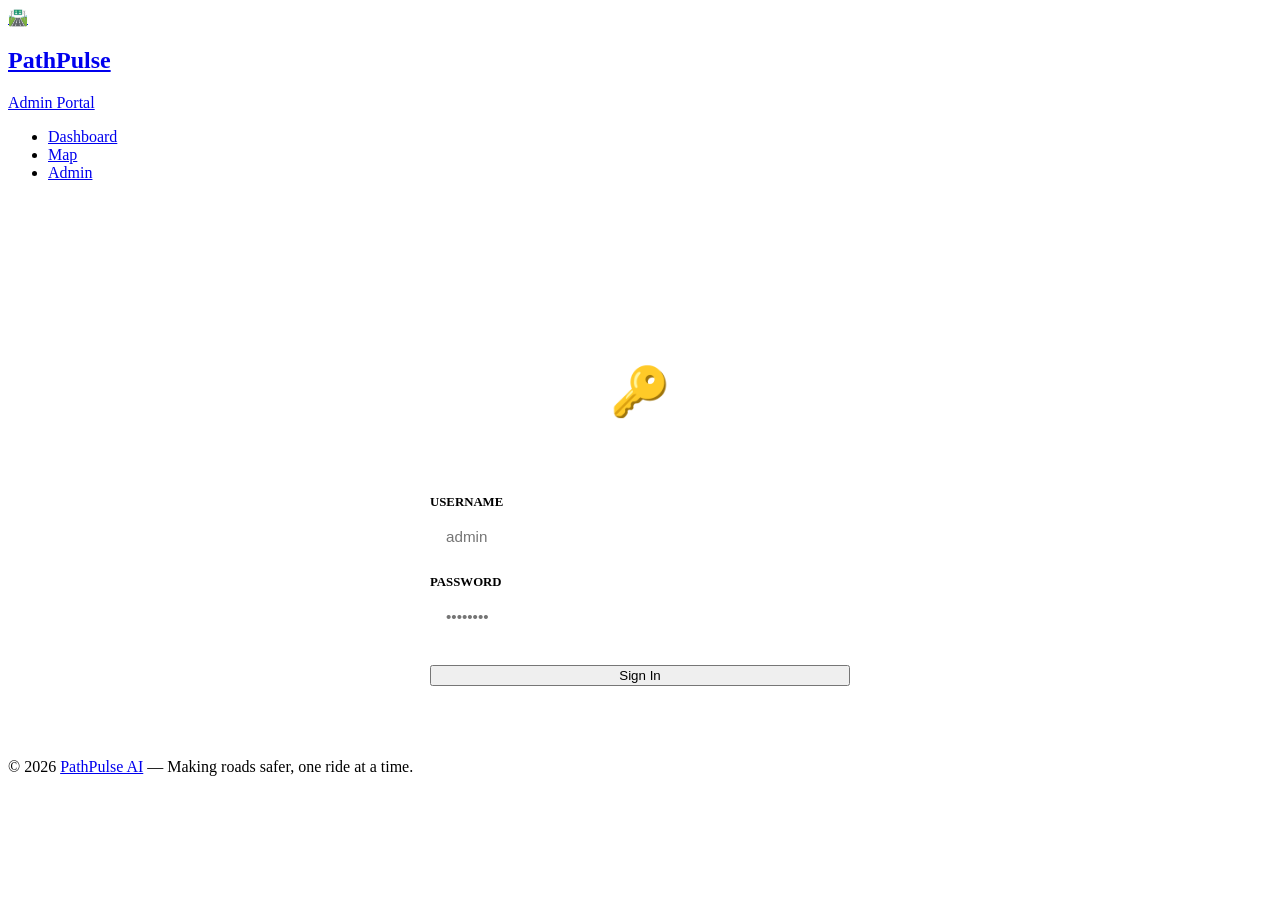
==== templates/admin.html @ 390cbd40 "final 1.0" ====
<!DOCTYPE html>
<html lang="en">

<head>
  <meta charset="UTF-8">
  <meta name="viewport" content="width=device-width, initial-scale=1.0">
  <title>Admin Portal — PathPulse AI</title>
  <link rel="stylesheet" href="{{ url_for('static', filename='css/style.css') }}">
  <link rel="manifest" href="/manifest.json">
  <meta name="theme-color" content="#0f172a">
  <style>
    /* ── Login screen specific styles ── */
    .login-container {
      max-width: 420px;
      margin: 150px auto 40px;
      padding: 32px;
      background: var(--bg-card);
      border: 1px solid var(--border);
      border-radius: var(--radius);
      backdrop-filter: blur(24px);
      box-shadow: var(--shadow-lg);
      text-align: center;
      animation: fadeIn 0.4s ease;
    }

    .login-logo {
      font-size: 3rem;
      margin-bottom: 12px;
    }

    .login-title {
      font-size: 1.6rem;
      font-weight: 800;
      background: var(--gradient-1);
      -webkit-background-clip: text;
      background-clip: text;
      -webkit-text-fill-color: transparent;
      margin-bottom: 24px;
    }

    .login-form-group {
      margin-bottom: 18px;
      text-align: left;
    }

    .login-form-group label {
      display: block;
      font-size: 0.8rem;
      font-weight: 700;
      color: var(--text-secondary);
      margin-bottom: 6px;
    }

    .login-input {
      width: 100%;
      padding: 12px 16px;
      border: 1px solid var(--border-strong);
      border-radius: var(--radius-sm);
      background: #ffffff;
      font-size: 0.95rem;
      outline: none;
      transition: var(--transition);
    }

    .login-input:focus {
      border-color: var(--accent);
      box-shadow: 0 0 0 3px var(--accent-glow);
    }

    .login-error {
      color: var(--danger);
      font-size: 0.85rem;
      font-weight: 600;
      margin-top: 12px;
      display: none;
    }

    /* ── Dashboard specific styles ── */
    .admin-dashboard {
      display: none; /* Shown dynamically if check logged_in succeeds */
      animation: fadeIn 0.5s ease;
    }

    .admin-stats {
      margin-top: -10px;
      margin-bottom: 30px;
    }

    /* ── Modal overlay for edits ── */
    .modal-overlay {
      position: fixed;
      top: 0;
      left: 0;
      right: 0;
      bottom: 0;
      background: rgba(15, 23, 42, 0.45);
      backdrop-filter: blur(8px);
      z-index: 9999;
      display: none;
      align-items: center;
      justify-content: center;
      animation: fadeIn 0.25s ease;
    }

    .admin-modal {
      width: 100%;
      max-width: 480px;
      background: #ffffff;
      border: 1px solid var(--border);
      border-radius: var(--radius);
      box-shadow: var(--shadow-lg);
      overflow: hidden;
      transform: translateY(20px);
      transition: transform 0.3s cubic-bezier(0.34, 1.56, 0.64, 1);
    }

    .modal-overlay.show .admin-modal {
      transform: translateY(0);
    }

    .modal-header {
      padding: 18px 24px;
      background: var(--gradient-1);
      color: #ffffff;
      display: flex;
      justify-content: space-between;
      align-items: center;
    }

    .modal-header h3 {
      font-size: 1.15rem;
      font-weight: 800;
      margin: 0;
    }

    .modal-close {
      background: none;
      border: none;
      color: #ffffff;
      font-size: 1.4rem;
      cursor: pointer;
      line-height: 1;
      opacity: 0.8;
      transition: opacity 0.2s;
    }

    .modal-close:hover {
      opacity: 1;
    }

    .modal-body {
      padding: 24px;
      display: flex;
      flex-direction: column;
      gap: 16px;
    }

    .modal-footer {
      padding: 16px 24px;
      border-top: 1px solid var(--border);
      display: flex;
      justify-content: flex-end;
      gap: 12px;
      background: var(--bg-primary);
    }

    @keyframes fadeIn {
      from { opacity: 0; }
      to { opacity: 1; }
    }
  </style>
</head>

<body>
  <div class="bg-mesh"></div>

  <!-- ── Navbar ──────────────────────────────────────────────────── -->
  <nav class="navbar" id="navbar">
    <a href="/" class="navbar-brand">
      <div class="logo-icon">🛣️</div>
      <div>
        <h1>PathPulse</h1>
        <span>Admin Portal</span>
      </div>
    </a>
    <ul class="nav-links">
      <li><a href="/">Dashboard</a></li>
      <li><a href="/map">Map</a></li>
      <li id="nav-start-ride" style="display: none;"><a href="/detect">Start Ride</a></li>
      <li><a href="/admin" class="active">Admin</a></li>
    </ul>
  </nav>

  <!-- ── 1. Login View Overlay ────────────────────────────────────── -->
  <div id="login-view" class="login-container">
    <div class="login-logo">🔑</div>
    <h2 class="login-title">Admin Login</h2>
    <form id="login-form" onsubmit="handleLogin(event)">
      <div class="login-form-group">
        <label for="username">USERNAME</label>
        <input type="text" id="username" class="login-input" required placeholder="admin" autocomplete="username">
      </div>
      <div class="login-form-group">
        <label for="password">PASSWORD</label>
        <input type="password" id="password" class="login-input" required placeholder="••••••••" autocomplete="current-password">
      </div>
      <button type="submit" class="btn btn-primary" style="width: 100%; margin-top: 10px;">
        Sign In
      </button>
      <div id="login-error" class="login-error">Invalid admin credentials. Please try again.</div>
    </form>
  </div>

  <!-- ── 2. Admin Dashboard View ──────────────────────────────────── -->
  <main id="admin-dashboard-view" class="moderation-page admin-dashboard">
    
    <!-- Admin stats summary widgets -->
    <section class="stats-grid admin-stats">
      <div class="stat-card">
        <div class="stat-icon">📊</div>
        <div class="stat-value" id="admin-stat-total">0</div>
        <div class="stat-label">Total Reports</div>
      </div>
      <div class="stat-card">
        <div class="stat-icon">⚠️</div>
        <div class="stat-value" id="admin-stat-active">0</div>
        <div class="stat-label">Active Patholes</div>
      </div>
      <div class="stat-card">
        <div class="stat-icon">✅</div>
        <div class="stat-value" id="admin-stat-resolved">0</div>
        <div class="stat-label">Resolved</div>
      </div>
      <div class="stat-card">
        <div class="stat-icon">🔴</div>
        <div class="stat-value" id="admin-stat-high">0</div>
        <div class="stat-label">High Severity</div>
      </div>
    </section>

    <!-- ── Start Detection Ride Action Banner (Admin Only) ─────── -->
    <section class="export-data-card" id="start-ride-section" style="margin-bottom: 24px; border-left: 4px solid var(--accent);">
      <div class="export-card-content">
        <div class="export-card-header">
          <div class="export-icon-badge" style="background: rgba(16, 185, 129, 0.15); color: var(--accent);">📡</div>
          <div>
            <h3 class="export-title">Pothole Detection Ride</h3>
            <p class="export-desc">
              Launch real-time GPS tracking and accelerometer sensor detection to map and record road potholes.
            </p>
          </div>
        </div>

        <div class="export-actions-wrap">
          <div class="export-buttons-group">
            <a href="/detect" class="btn btn-primary" id="btn-admin-start-ride" style="text-decoration:none; display:inline-flex; align-items:center; gap:8px;">
              <span>🚗</span>
              <span>Launch Start Ride Mode</span>
            </a>
          </div>
        </div>
      </div>
    </section>

    <!-- ── Export Data Section ───────────────────────────────────── -->
    <section class="export-data-card" id="export-data-section">
      <div class="export-card-content">
        <div class="export-card-header">
          <div class="export-icon-badge">📊</div>
          <div>
            <h3 class="export-title">Export Pothole Data</h3>
            <p class="export-desc">
              Download collected PathPulse pothole detection data for analysis and official government reporting.
            </p>
          </div>
        </div>

        <div class="export-actions-wrap">
          <div class="export-buttons-group">
            <button class="btn btn-export btn-export-csv" id="btn-export-csv" onclick="triggerExport('csv')" title="Export collected pothole records as CSV">
              <span class="btn-icon">📄</span>
              <span>Export CSV</span>
            </button>
          </div>

          <div class="export-meta-badge">
            <span class="meta-label">Total Records:</span>
            <strong class="meta-count" id="export-record-count">0</strong>
          </div>
        </div>

        <div id="export-status-toast" class="export-status-toast" style="display: none;"></div>
      </div>
    </section>

    <!-- Header & controls -->
    <div class="moderation-header">
      <div>
        <h2>🛡️ Database <span class="gradient-text">Management</span></h2>
        <p style="color: var(--text-secondary); margin-top: 4px; font-size: 0.95rem;">
          Securely manage coordinates, severity, and status of reported patholes.
        </p>
      </div>
      
      <div style="display: flex; gap: 12px; align-items: center; flex-wrap: wrap;">
        <!-- Filter controls -->
        <div class="filter-group">
          <span style="font-weight: 700; color: var(--text-secondary);">Show:</span>
          <label class="filter-label"><input type="radio" name="mod-filter" value="active" checked onchange="loadPatholesList()"> Active</label>
          <label class="filter-label"><input type="radio" name="mod-filter" value="resolved" onchange="loadPatholesList()"> Resolved</label>
          <label class="filter-label"><input type="radio" name="mod-filter" value="all" onchange="loadPatholesList()"> All</label>
        </div>
        <!-- Logout button -->
        <button class="btn btn-secondary btn-sm" onclick="handleLogout()" style="border-color: var(--danger); color: var(--danger);">
          🚪 Logout
        </button>
      </div>
    </div>

    <!-- Patholes Data Table -->
    <div class="moderation-card">
      <div class="table-responsive">
        <table class="mod-table">
          <thead>
            <tr>
              <th>ID</th>
              <th>📍 Coordinates</th>
              <th>⚠️ Severity</th>
              <th>📊 Reports</th>
              <th>🎯 Confidence</th>
              <th>👤 Reporter</th>
              <th>📅 Reported At</th>
              <th style="text-align: right;">⚙️ Actions</th>
            </tr>
          </thead>
          <tbody id="patholes-list">
            <tr>
              <td colspan="8" style="text-align: center; color: var(--text-muted); padding: 40px 0;">
                ⏳ Loading reported patholes...
              </td>
            </tr>
          </tbody>
        </table>
      </div>
    </div>
  </main>

  <!-- ── 3. Edit Details Modal ────────────────────────────────────── -->
  <div id="edit-modal" class="modal-overlay">
    <div class="admin-modal">
      <div class="modal-header">
        <h3 id="modal-title">✏️ Edit Pathole Report</h3>
        <button class="modal-close" onclick="closeEditModal()">✖</button>
      </div>
      <form id="edit-form" onsubmit="submitPatholeEdit(event)">
        <input type="hidden" id="edit-pathole-id">
        <div class="modal-body">
          <div class="form-group">
            <label for="edit-lat">Latitude</label>
            <input type="number" step="any" id="edit-lat" class="form-control" required>
          </div>
          <div class="form-group">
            <label for="edit-lng">Longitude</label>
            <input type="number" step="any" id="edit-lng" class="form-control" required>
          </div>
          <div class="form-group">
            <label for="edit-severity">Severity</label>
            <select id="edit-severity" class="form-control" style="width:100%;">
              <option value="low">Low</option>
              <option value="medium">Medium</option>
              <option value="high">High</option>
            </select>
          </div>
          <div class="form-group">
            <label for="edit-confidence">Confidence (0.0 to 1.0)</label>
            <input type="number" step="0.01" min="0" max="1" id="edit-confidence" class="form-control" required>
          </div>
          <div class="form-group" style="display:flex; flex-direction:row; align-items:center; gap:8px; margin-top:8px;">
            <input type="checkbox" id="edit-active" style="width:18px; height:18px; cursor:pointer; accent-color:var(--accent);">
            <label for="edit-active" style="font-weight:600; cursor:pointer;">Active / Visible on Map</label>
          </div>
        </div>
        <div class="modal-footer">
          <button type="button" class="btn btn-secondary btn-sm" onclick="closeEditModal()">Cancel</button>
          <button type="submit" class="btn btn-primary btn-sm">Save Changes</button>
        </div>
      </form>
    </div>
  </div>

  <!-- ── Footer ──────────────────────────────────────────────────── -->
  <footer class="footer">
    <p>© 2026 <a href="/">PathPulse AI</a> — Making roads safer, one ride at a time.</p>
  </footer>

  <!-- ── Client Logic ────────────────────────────────────────────── -->
  <script>
    // ── Authentication Check on Load ──────────────────────────────────
    async function checkAuth() {
      try {
        const res = await fetch('/api/admin/check');
        const data = await res.json();
        
        if (data.logged_in) {
          showDashboardView();
        } else {
          showLoginView();
        }
      } catch (err) {
        console.error("Auth check failed:", err);
        showLoginView();
      }
    }

    function showLoginView() {
      document.getElementById('login-view').style.display = 'block';
      document.getElementById('admin-dashboard-view').style.display = 'none';
      const startRideNav = document.getElementById('nav-start-ride');
      if (startRideNav) startRideNav.style.display = 'none';
    }

    function showDashboardView() {
      document.getElementById('login-view').style.display = 'none';
      document.getElementById('admin-dashboard-view').style.display = 'block';
      const startRideNav = document.getElementById('nav-start-ride');
      if (startRideNav) startRideNav.style.display = 'block';
      loadPatholesList();
      loadSystemStats();
    }

    // ── Login Handlers ────────────────────────────────────────────────
    async function handleLogin(event) {
      event.preventDefault();
      const usernameInput = document.getElementById('username').value;
      const passwordInput = document.getElementById('password').value;
      const errorDiv = document.getElementById('login-error');

      errorDiv.style.display = 'none';

      try {
        const res = await fetch('/api/admin/login', {
          method: 'POST',
          headers: { 'Content-Type': 'application/json' },
          body: JSON.stringify({ username: usernameInput, password: passwordInput })
        });
        
        const data = await res.json();
        if (data.status === 'success') {
          showDashboardView();
        } else {
          errorDiv.style.display = 'block';
        }
      } catch (err) {
        errorDiv.textContent = 'Server connection failed.';
        errorDiv.style.display = 'block';
      }
    }

    // ── Logout Handlers ───────────────────────────────────────────────
    async function handleLogout() {
      try {
        await fetch('/api/admin/logout', { method: 'POST' });
        showLoginView();
      } catch (err) {
        alert("Logout failed");
      }
    }

    // ── System Stats Summary Loading ─────────────────────────────────
    async function loadSystemStats() {
      try {
        const res = await fetch('/api/stats');
        const data = await res.json();
        if (data.status === 'success') {
          document.getElementById('admin-stat-total').textContent = data.stats.total_reported;
          document.getElementById('admin-stat-active').textContent = data.stats.active_patholes;
          document.getElementById('admin-stat-resolved').textContent = data.stats.resolved;
          document.getElementById('admin-stat-high').textContent = data.stats.high_severity;
        }
      } catch (err) {
        console.error("Failed to load statistics summary:", err);
      }
    }

    // ── Load Patholes List ────────────────────────────────────────────
    let currentPatholes = [];

    async function loadPatholesList() {
      const tbody = document.getElementById('patholes-list');
      const filter = document.querySelector('input[name="mod-filter"]:checked').value;
      const countEl = document.getElementById('export-record-count');
      
      try {
        const res = await fetch(`/api/patholes?status=${filter}`);
        const data = await res.json();
        
        tbody.innerHTML = '';
        
        if (!data.patholes || data.patholes.length === 0) {
          if (countEl) countEl.textContent = '0';
          tbody.innerHTML = `
            <tr>
              <td colspan="8" style="text-align: center; color: var(--text-muted); padding: 40px 0;">
                📭 No reports found matching the filter.
              </td>
            </tr>
          `;
          return;
        }

        currentPatholes = data.patholes;
        if (countEl) countEl.textContent = data.patholes.length;
        
        data.patholes.forEach(p => {
          const date = new Date(p.created_at).toLocaleString();
          const tr = document.createElement('tr');
          tr.id = `row-${p.id}`;
          
          const resolveBtn = p.is_active 
            ? `<button class="btn btn-secondary btn-sm" style="padding:4px 8px; font-size:0.75rem; border-color:var(--accent); color:var(--accent);" onclick="resolvePatholeReport(${p.id})">✅ Resolve</button>`
            : `<span class="badge resolved">fixed</span>`;
            
          tr.innerHTML = `
            <td><strong>#${p.id}</strong></td>
            <td>
              <a href="/map?lat=${p.latitude}&lng=${p.longitude}" style="color:var(--info); text-decoration:none; font-weight:600;">
                ${p.latitude.toFixed(5)}, ${p.longitude.toFixed(5)}
              </a>
            </td>
            <td><span class="badge ${p.severity}">${p.severity}</span></td>
            <td><span style="font-weight:700;">${p.report_count}</span></td>
            <td><span style="font-family:'JetBrains Mono',monospace;">${(p.confidence * 100).toFixed(0)}%</span></td>
            <td>${p.reported_by || 'anonymous'}</td>
            <td style="font-size:0.8rem; color:var(--text-secondary);">${date}</td>
            <td style="text-align: right;">
              <div style="display:flex; gap:6px; justify-content:flex-end; align-items:center;">
                ${resolveBtn}
                <button class="btn btn-secondary btn-sm" style="padding:4px 8px; font-size:0.75rem; border-color:var(--info); color:var(--info);" onclick="openEditModal(${p.id})">✏️ Edit</button>
                <button class="btn btn-secondary btn-sm" style="padding:4px 8px; font-size:0.75rem; border-color:var(--danger); color:var(--danger);" onclick="deletePatholeReport(${p.id})">🗑️ Delete</button>
              </div>
            </td>
          `;
          tbody.appendChild(tr);
        });
      } catch (err) {
        console.error('Error fetching table details:', err);
        if (countEl) countEl.textContent = '0';
        tbody.innerHTML = `
          <tr>
            <td colspan="8" style="text-align: center; color: var(--danger); padding: 40px 0;">
              ❌ Failed to load pathole database.
            </td>
          </tr>
        `;
      }
    }

    // ── Action Handlers: Resolve, Edit, Delete ───────────────────────
    async function resolvePatholeReport(id) {
      if (!confirm(`Mark pathole #${id} as resolved/fixed?`)) return;
      try {
        const res = await fetch(`/api/patholes/${id}/resolve`, { method: 'POST' });
        const data = await res.json();
        
        if (data.status === 'success') {
          loadPatholesList();
          loadSystemStats();
        } else {
          alert("Error: " + data.message);
        }
      } catch (err) {
        alert("Failed to resolve pathole.");
      }
    }

    // Modal control handlers
    function openEditModal(id) {
      const p = currentPatholes.find(item => item.id === id);
      if (!p) return;

      document.getElementById('edit-pathole-id').value = p.id;
      document.getElementById('edit-lat').value = p.latitude;
      document.getElementById('edit-lng').value = p.longitude;
      document.getElementById('edit-severity').value = p.severity;
      document.getElementById('edit-confidence').value = p.confidence;
      document.getElementById('edit-active').checked = p.is_active;

      document.getElementById('modal-title').textContent = `✏️ Edit Pathole Report #${p.id}`;
      
      const modal = document.getElementById('edit-modal');
      modal.style.display = 'flex';
      setTimeout(() => modal.classList.add('show'), 10);
    }

    function closeEditModal() {
      const modal = document.getElementById('edit-modal');
      modal.classList.remove('show');
      setTimeout(() => modal.style.display = 'none', 300);
    }

    async function submitPatholeEdit(event) {
      event.preventDefault();
      const id = document.getElementById('edit-pathole-id').value;
      const lat = parseFloat(document.getElementById('edit-lat').value);
      const lng = parseFloat(document.getElementById('edit-lng').value);
      const severity = document.getElementById('edit-severity').value;
      const confidence = parseFloat(document.getElementById('edit-confidence').value);
      const is_active = document.getElementById('edit-active').checked;

      try {
        const res = await fetch(`/api/patholes/${id}/edit`, {
          method: 'POST',
          headers: { 'Content-Type': 'application/json' },
          body: JSON.stringify({
            latitude: lat,
            longitude: lng,
            severity: severity,
            confidence: confidence,
            is_active: is_active
          })
        });

        const data = await res.json();
        if (data.status === 'success') {
          closeEditModal();
          loadPatholesList();
          loadSystemStats();
        } else {
          alert("Failed to save: " + data.message);
        }
      } catch (err) {
        alert("Server error while editing pathole.");
      }
    }

    async function deletePatholeReport(id) {
      if (!confirm(`🗑️ WARNING: Are you sure you want to PERMANENTLY delete pathole report #${id}? This action cannot be undone.`)) return;
      
      try {
        const res = await fetch(`/api/patholes/${id}/delete`, { method: 'DELETE' });
        const data = await res.json();
        
        if (data.status === 'success') {
          loadPatholesList();
          loadSystemStats();
        } else {
          alert("Error: " + data.message);
        }
      } catch (err) {
        alert("Failed to delete pathole.");
      }
    }

    // ── Export Data Handler ──────────────────────────────────────────
    async function triggerExport(format, exportAll = false) {
      const filter = exportAll ? 'all' : (document.querySelector('input[name="mod-filter"]:checked')?.value || 'all');
      const statusToast = document.getElementById('export-status-toast');

      if (statusToast) {
        statusToast.textContent = '⏳ Preparing export...';
        statusToast.className = 'export-status-toast loading';
        statusToast.style.display = 'inline-flex';
      }

      try {
        const url = `/admin/export/${format}?status=${filter}`;
        const res = await fetch(url);

        if (res.status === 403 || res.status === 401) {
          if (statusToast) {
            statusToast.textContent = '❌ Unauthorized. Please sign in as Admin.';
            statusToast.className = 'export-status-toast error';
          }
          alert('Unauthorized access. Please login again as Admin.');
          showLoginView();
          return;
        }

        if (res.status === 404 || res.status === 400) {
          const errData = await res.json().catch(() => ({ message: 'No pothole data available for export.' }));
          if (statusToast) {
            statusToast.textContent = `ℹ️ ${errData.message || 'No pothole data available for export.'}`;
            statusToast.className = 'export-status-toast warning';
            setTimeout(() => { statusToast.style.display = 'none'; }, 4000);
          }
          alert(errData.message || 'No pothole data available for export.');
          return;
        }

        if (!res.ok) {
          throw new Error(`Export request returned HTTP ${res.status}`);
        }

        // Get blob data
        const blob = await res.blob();
        const disposition = res.headers.get('Content-Disposition');
        let filename = `PathPulse_Pothole_Data_${new Date().toISOString().slice(0, 10)}.${format === 'excel' ? 'xlsx' : 'csv'}`;
        if (disposition && disposition.includes('filename=')) {
          const match = disposition.match(/filename=(.+)/);
          if (match && match[1]) filename = match[1].replace(/["']/g, '');
        }

        const downloadUrl = window.URL.createObjectURL(blob);
        const a = document.createElement('a');
        a.href = downloadUrl;
        a.download = filename;
        document.body.appendChild(a);
        a.click();
        document.body.removeChild(a);
        window.URL.revokeObjectURL(downloadUrl);

        if (statusToast) {
          statusToast.textContent = '✅ Export completed.';
          statusToast.className = 'export-status-toast success';
          setTimeout(() => { statusToast.style.display = 'none'; }, 3500);
        }
      } catch (err) {
        console.error('Export error:', err);
        if (statusToast) {
          statusToast.textContent = '❌ Export failed. Please try again.';
          statusToast.className = 'export-status-toast error';
          setTimeout(() => { statusToast.style.display = 'none'; }, 4000);
        }
        alert('Failed to generate export file. Please try again.');
      }
    }

    // Run auth check on DOMContentLoaded
    document.addEventListener('DOMContentLoaded', checkAuth);
  </script>
  
  <script>
    if ('serviceWorker' in navigator) {
      navigator.serviceWorker.register('/service-worker.js')
        .then(() => console.log("Service Worker Registered"));
    }
  </script>
</body>

</html>
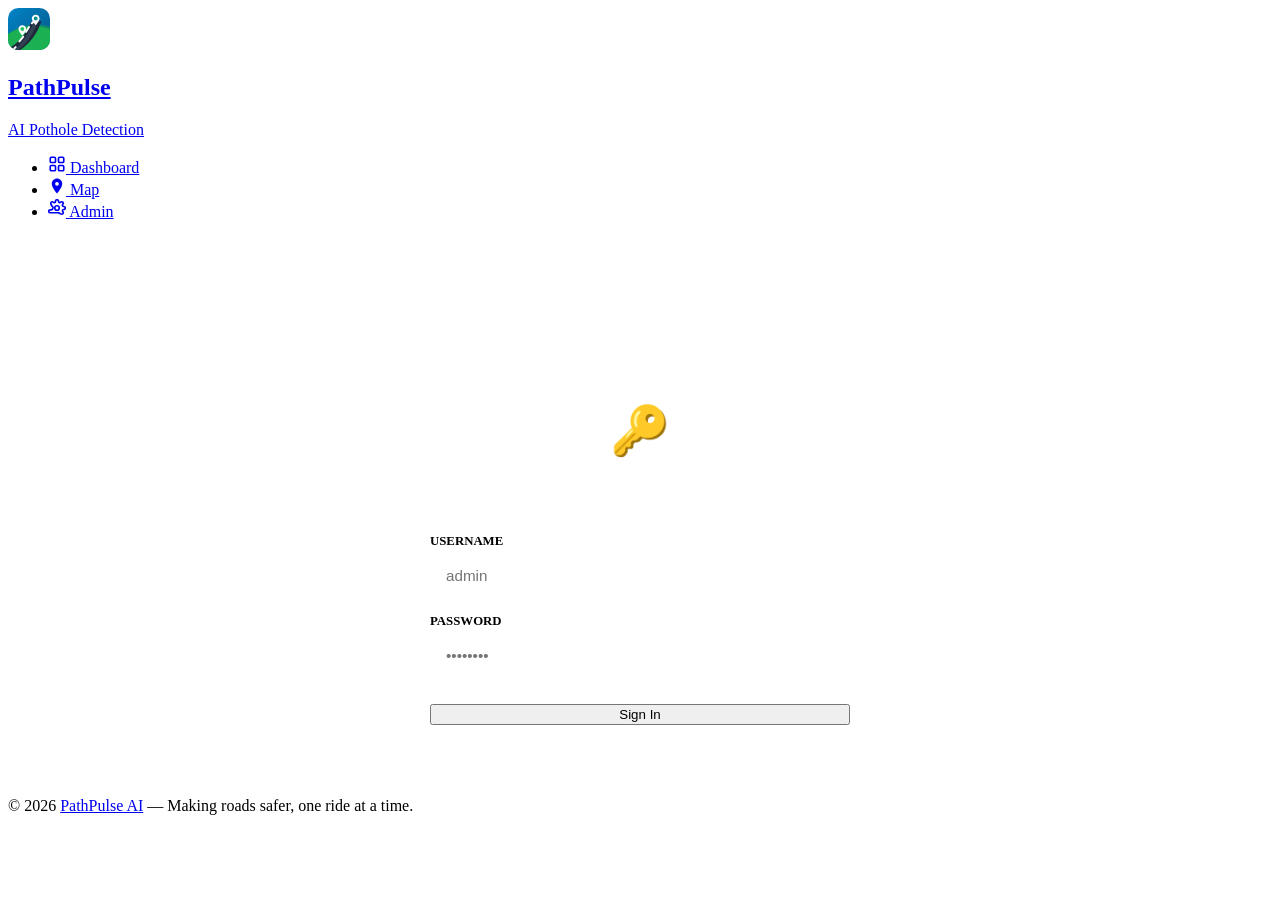
==== commit 985b8793: "navbar updated" ====
--- a/templates/admin.html
+++ b/templates/admin.html
@@ -176,18 +176,81 @@
 
   <!-- ── Navbar ──────────────────────────────────────────────────── -->
   <nav class="navbar" id="navbar">
-    <a href="/" class="navbar-brand">
-      <div class="logo-icon">🛣️</div>
-      <div>
-        <h1>PathPulse</h1>
-        <span>Admin Portal</span>
-      </div>
-    </a>
+    <div class="navbar-top">
+      <a href="/" class="navbar-brand">
+        <div class="logo-icon">
+          <svg width="42" height="42" viewBox="0 0 44 44" fill="none" xmlns="http://www.w3.org/2000/svg">
+            <defs>
+              <linearGradient id="logo-grad-admin" x1="0" y1="0" x2="44" y2="44" gradientUnits="userSpaceOnUse">
+                <stop offset="0%" stop-color="#0284c7"/>
+                <stop offset="60%" stop-color="#0369a1"/>
+                <stop offset="100%" stop-color="#075985"/>
+              </linearGradient>
+              <clipPath id="logo-clip-admin">
+                <rect width="44" height="44" rx="11" fill="white"/>
+              </clipPath>
+            </defs>
+            <g clip-path="url(#logo-clip-admin)">
+              <rect width="44" height="44" fill="url(#logo-grad-admin)"/>
+              <path d="M-4 30C8 22 18 18 36 20C42 21 46 23 50 26V48H-4V30Z" fill="#22c55e"/>
+              <path d="M-2 28C10 20 20 16 38 18C44 19 48 21 52 24V48H-2V28Z" fill="#16a34a" opacity="0.6"/>
+              <path d="M-2 44C10 38 18 29 25 14H35C29 32 18 42 6 48H-2V44Z" fill="#1e293b"/>
+              <path d="M3 46C13 40 20 30 27 15H31C25 31 16 42 4 48H3V46Z" fill="#334155"/>
+              <path d="M4 45L8 41M12 35L16 30M19 25L22 20M25 16L27 14" stroke="#ffffff" stroke-width="2" stroke-linecap="round"/>
+              <g transform="translate(23, 7)">
+                <path d="M6 0C3.79 0 2 1.79 2 4C2 6.5 6 11 6 11S10 6.5 10 4C10 1.79 8.21 0 6 0Z" fill="#ffffff"/>
+                <circle cx="6" cy="4" r="2" fill="#0d9488"/>
+              </g>
+              <g transform="translate(9, 18)">
+                <path d="M6 0C3.79 0 2 1.79 2 4C2 6.5 6 11 6 11S10 6.5 10 4C10 1.79 8.21 0 6 0Z" fill="#ffffff"/>
+                <circle cx="6" cy="4" r="2" fill="#22c55e"/>
+              </g>
+            </g>
+          </svg>
+        </div>
+        <div class="brand-text">
+          <h1>PathPulse</h1>
+          <span>AI Pothole Detection</span>
+        </div>
+      </a>
+    </div>
     <ul class="nav-links">
-      <li><a href="/">Dashboard</a></li>
-      <li><a href="/map">Map</a></li>
-      <li id="nav-start-ride" style="display: none;"><a href="/detect">Start Ride</a></li>
-      <li><a href="/admin" class="active">Admin</a></li>
+      <li>
+        <a href="/">
+          <svg class="nav-icon" width="18" height="18" viewBox="0 0 24 24" fill="none" stroke="currentColor" stroke-width="2.2" stroke-linecap="round" stroke-linejoin="round">
+            <rect x="3" y="3" width="7" height="7" rx="1.5" />
+            <rect x="14" y="3" width="7" height="7" rx="1.5" />
+            <rect x="14" y="14" width="7" height="7" rx="1.5" />
+            <rect x="3" y="14" width="7" height="7" rx="1.5" />
+          </svg>
+          <span>Dashboard</span>
+        </a>
+      </li>
+      <li>
+        <a href="/map">
+          <svg class="nav-icon" width="18" height="18" viewBox="0 0 24 24" fill="currentColor">
+            <path d="M12 2C8.13 2 5 5.13 5 9c0 5.25 7 13 7 13s7-7.75 7-13c0-3.87-3.13-7-7-7zm0 9.5a2.5 2.5 0 1 1 0-5 2.5 2.5 0 0 1 0 5z"/>
+          </svg>
+          <span>Map</span>
+        </a>
+      </li>
+      <li id="nav-start-ride" style="display: none;">
+        <a href="/detect">
+          <svg class="nav-icon" width="18" height="18" viewBox="0 0 24 24" fill="currentColor">
+            <path d="M12 2L4.5 20.29l.71.71L12 18l6.79 3 .71-.71z"/>
+          </svg>
+          <span>Start Ride</span>
+        </a>
+      </li>
+      <li>
+        <a href="/admin" class="active">
+          <svg class="nav-icon" width="18" height="18" viewBox="0 0 24 24" fill="none" stroke="currentColor" stroke-width="2.2" stroke-linecap="round" stroke-linejoin="round">
+            <circle cx="12" cy="12" r="3"/>
+            <path d="M19.4 15a1.65 1.65 0 0 0 .33 1.82l.06.06a2 2 0 0 1 0 2.83 2 2 0 0 1-2.83 0l-.06-.06a1.65 1.65 0 0 0-1.82-.33 1.65 1.65 0 0 0-1.51-1H3a2 2 0 0 1-2-2 2 2 0 0 1 2-2h.09A1.65 1.65 0 0 0 4.6 9a1.65 1.65 0 0 0-.33-1.82l-.06-.06a2 2 0 0 1 0-2.83 2 2 0 0 1 2.83 0l.06.06a1.65 1.65 0 0 0 1.82.33H9a1.65 1.65 0 0 0 1-1.51V3a2 2 0 0 1 2-2 2 2 0 0 1 2 2v.09a1.65 1.65 0 0 0 1 1.51 1.65 1.65 0 0 0 1.82-.33l.06-.06a2 2 0 0 1 2.83 0 2 2 0 0 1 0 2.83l-.06.06a1.65 1.65 0 0 0-.33 1.82V9a1.65 1.65 0 0 0 1.51 1H21a2 2 0 0 1 2 2 2 2 0 0 1-2 2h-.09a1.65 1.65 0 0 0-1.51 1z"/>
+          </svg>
+          <span>Admin</span>
+        </a>
+      </li>
     </ul>
   </nav>
 
@@ -310,6 +373,10 @@
           <label class="filter-label"><input type="radio" name="mod-filter" value="resolved" onchange="loadPatholesList()"> Resolved</label>
           <label class="filter-label"><input type="radio" name="mod-filter" value="all" onchange="loadPatholesList()"> All</label>
         </div>
+        <!-- Clear All Button -->
+        <button class="btn btn-secondary btn-sm" onclick="clearAllPatholesDatabase()" style="border-color: #ef4444; color: #ef4444; background: rgba(239, 68, 68, 0.1); font-weight: 600;" title="Permanently clear all potholes from database">
+          🧹 Clear All Potholes
+        </button>
         <!-- Logout button -->
         <button class="btn btn-secondary btn-sm" onclick="handleLogout()" style="border-color: var(--danger); color: var(--danger);">
           🚪 Logout
@@ -512,7 +579,17 @@
         if (countEl) countEl.textContent = data.patholes.length;
         
         data.patholes.forEach(p => {
-          const date = new Date(p.created_at).toLocaleString();
+          let date = 'Unknown';
+          if (p.created_at) {
+            let dtStr = p.created_at;
+            if (typeof dtStr === 'string' && !dtStr.endsWith('Z') && !dtStr.includes('+') && !dtStr.includes('-', 10)) {
+              dtStr += 'Z';
+            }
+            const parsed = new Date(dtStr);
+            if (!isNaN(parsed.getTime())) {
+              date = parsed.toLocaleString();
+            }
+          }
           const tr = document.createElement('tr');
           tr.id = `row-${p.id}`;
           
@@ -529,8 +606,8 @@
             </td>
             <td><span class="badge ${p.severity}">${p.severity}</span></td>
             <td><span style="font-weight:700;">${p.report_count}</span></td>
-            <td><span style="font-family:'JetBrains Mono',monospace;">${(p.confidence * 100).toFixed(0)}%</span></td>
-            <td>${p.reported_by || 'anonymous'}</td>
+            <td><span style="font-weight:600; color:var(--text-primary);">${p.confidence ? Math.round(p.confidence * 100) : 0}%</span></td>
+            <td><span class="badge" style="background: rgba(99, 102, 241, 0.15); color: #818cf8; font-weight: 600; padding: 3px 8px; border-radius: 4px; font-size: 0.8rem; display: inline-flex; align-items: center; gap: 4px;">🛡️ ${(p.reported_by && p.reported_by.toLowerCase() !== 'anonymous') ? p.reported_by : 'Admin'}</span></td>
             <td style="font-size:0.8rem; color:var(--text-secondary);">${date}</td>
             <td style="text-align: right;">
               <div style="display:flex; gap:6px; justify-content:flex-end; align-items:center;">
@@ -651,6 +728,26 @@
       }
     }
 
+    async function clearAllPatholesDatabase() {
+      const confirmed = confirm("⚠️ Are you sure you want to PERMANENTLY delete ALL pothole records from both local database and Turso Edge cloud database?\n\nThis action cannot be undone.");
+      if (!confirmed) return;
+
+      try {
+        const res = await fetch('/api/patholes/clear-all', { method: 'POST' });
+        const data = await res.json();
+        if (res.ok && data.status === 'success') {
+          alert('✅ ' + data.message);
+          loadPatholesList();
+          loadSystemStats();
+        } else {
+          alert('❌ Failed to clear database: ' + (data.message || 'Unknown error'));
+        }
+      } catch (err) {
+        console.error(err);
+        alert('❌ Error connecting to server: ' + err.message);
+      }
+    }
+
     // ── Export Data Handler ──────────────────────────────────────────
     async function triggerExport(format, exportAll = false) {
       const filter = exportAll ? 'all' : (document.querySelector('input[name="mod-filter"]:checked')?.value || 'all');
